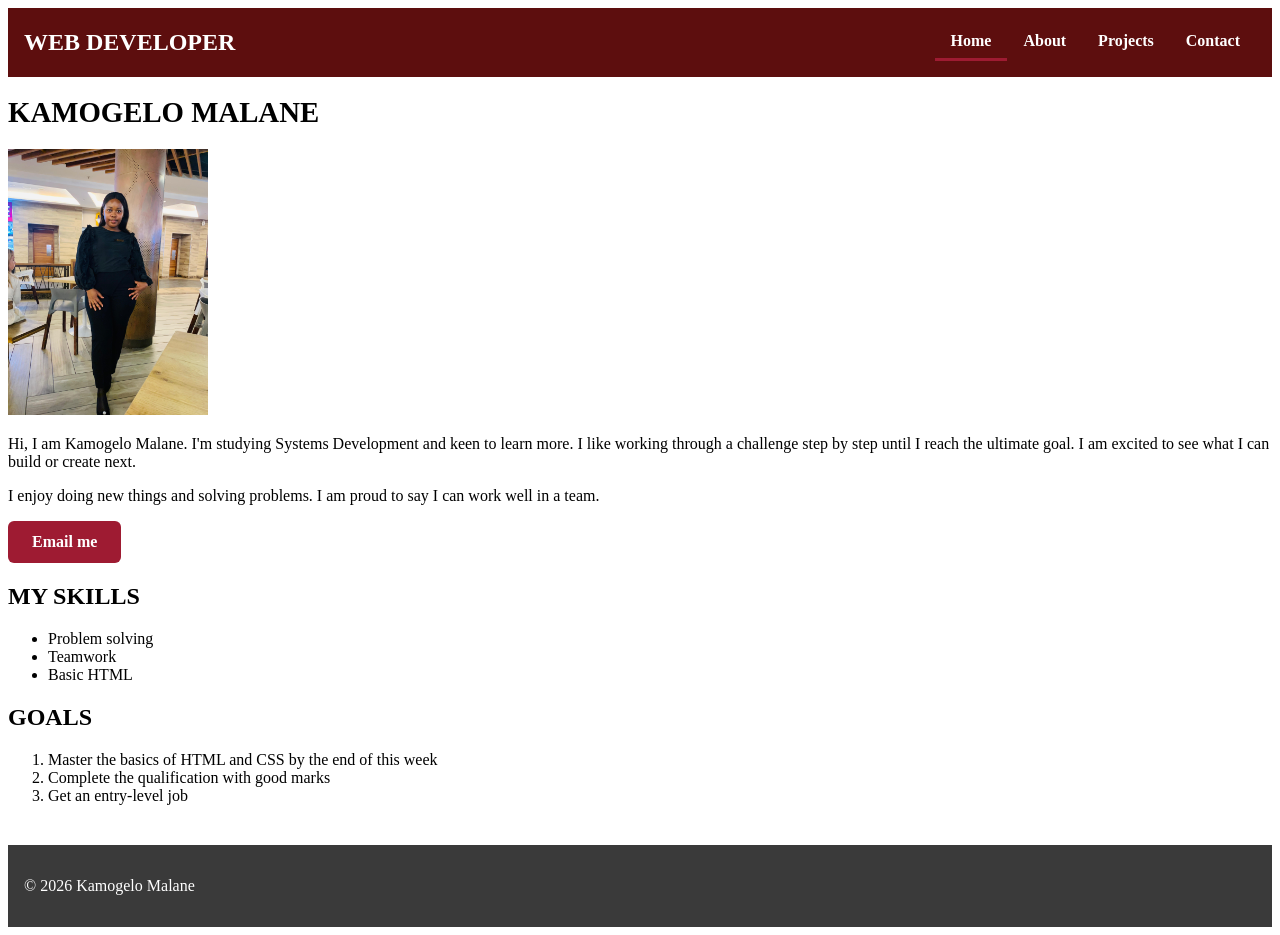
==== index.html @ d8cc73e3 "Darken nav bar for better contrast" ====
<!DOCTYPE html>
<html lang="en">
<head>
    <meta charset="UTF-8">
    <meta name="viewport" content="width=device-width, initial-scale=1.0">
    <title>Kamogelo Malane - Web Developer</title>
    <link rel="stylesheet" href="style.css">
</head>
<body>
  <a href="#main" class="skip-link">Skip to main content</a>

  <header>
    <nav class="navbar" aria-label="Main navigation">
      <span class="logo">WEB DEVELOPER</span>
      <div class="nav-links">
        <a href="index.html" class="nav-link active" aria-current="page">Home</a>
        <a href="about.html" class="nav-link">About</a>
        <a href="projects.html" class="nav-link">Projects</a>
        <a href="contact.html" class="nav-link">Contact</a>
      </div>
    </nav>
  </header>

  <main id="main">
    <h1>KAMOGELO MALANE</h1>
    <img src="photo.jpg" alt="Kamogelo Malane, a systems development student, standing smiling in a bright indoor space" width="200">

    <p>Hi, I am Kamogelo Malane. I'm studying Systems Development and keen to learn more. I like working through a challenge step by step until I reach the ultimate goal. I am excited to see what I can build or create next.</p>
    <p>I enjoy doing new things and solving problems. I am proud to say I can work well in a team.</p>

    <a href="mailto:youraddress@example.com" class="btn">Email me</a>

    <h2>MY SKILLS</h2>
    <ul>
      <li>Problem solving</li>
      <li>Teamwork</li>
      <li>Basic HTML</li>
    </ul>

    <h2>GOALS</h2>
    <ol>
      <li>Master the basics of HTML and CSS by the end of this week</li>
      <li>Complete the qualification with good marks</li>
      <li>Get an entry-level job</li>
    </ol>
  </main>

  <footer>
    <p>&copy; 2026 Kamogelo Malane</p>
  </footer>
</body>
</html>
---- style.css ----
.navbar {
  display: flex;
  background-color: #5d0e0e;
  padding: 16px;
  justify-content: space-between;
  align-items: center;
  gap: 20px;
  position: sticky;
  top: 0   
}
.nav-link {
  color: #ffffff;
  text-decoration: none;
  font-weight: bold;
  padding: 8px 16px;

}

.nav-link:hover {
  background-color: #9E1B32;
  border-radius: 4px;
}

.active {
  border-bottom: 3px solid #9E1B32;
}

.nav-links {
  display: flex;
}

.logo {
  color: #ffffff;
  font-size: 24px;
  font-weight: bold;
}

.btn {
  display: inline-block;
  background-color: #9E1B32;
  color: #ffffff;
  text-decoration: none;
  font-weight: bold;
  padding: 12px 24px;
  border-radius: 6px;
    cursor: pointer;
}

.btn:hover {
  background-color: #3a3a3a;
}


.page {
  max-width: 1000px;
  margin: 0 auto;
  padding: 24px;
}

.projects {
  display: flex;
  gap: 20px;
  flex-wrap: wrap;
}

.project-card {
  flex: 1 1 300px;
  padding: 24px;
  background-color: #f5f5f5;
  border: 1px solid #cccccc;
  border-left: 6px solid #9E1B32;
  border-radius: 8px;
}

.project-card h2 {
  margin-top: 0;
  color: #3a3a3a;
}

.project-card h3 {
  margin-bottom: 4px;
  color: #9E1B32;
}

.project-card p {
  line-height: 1.6;
}

.tag {
  display: inline-block;
  background-color: #3a3a3a;
  color: #ffffff;
  font-size: 14px;
  padding: 4px 10px;
  border-radius: 20px;
  margin-right: 6px;
}

.contact-form {
  display: flex;
  flex-direction: column;
  gap: 8px;
  max-width: 450px;
}

.contact-form label {
  font-weight: bold;
}

.contact-form input,
.contact-form textarea {
  padding: 10px;
  border: 1px solid #3a3a3a;
  border-radius: 4px;
  font-size: 16px;
}

.contact-form input:focus,
.contact-form textarea:focus {
  outline: 2px solid #9E1B32;
}

.about-intro {
  display: flex;
  align-items: center;
  gap: 24px;
  flex-wrap: wrap;
}

.profile-photo {
  border-radius: 8px;
  border: 4px solid #9E1B32;
}

.page h2 {
  color: #3a3a3a;
  border-bottom: 2px solid #9E1B32;
  padding-bottom: 4px;
}

.page li {
  line-height: 1.8;
}

footer {
  margin-top: 40px;
  padding: 16px;
  background-color: #3a3a3a;
  color: #ffffff;  
}
.wide {
  grid-column: span 2;
}


.project-card:hover {
  transform: scale(1.03);
}
.contact-form {
  display: flex;
  flex-direction: column;
  gap: 8px;
  max-width: 450px;
}

.contact-form label {
  font-weight: bold;
}

.contact-form input[type="text"],
.contact-form input[type="email"],
.contact-form input[type="tel"],
.contact-form select,
.contact-form textarea {
  padding: 10px;
  border: 1px solid #3a3a3a;
  border-radius: 4px;
  font-size: 16px;
  font-family: inherit;
}

.contact-form input:focus,
.contact-form select:focus,
.contact-form textarea:focus {
  outline: 2px solid #9E1B32;
}

.contact-form input:invalid:not(:placeholder-shown) {
  border-color: #9E1B32;
}

fieldset {
  border: 1px solid #3a3a3a;
  border-radius: 6px;
  padding: 12px;
}

legend {
  font-weight: bold;
  padding: 0 6px;
}

fieldset label,
.contact-form div label {
  font-weight: normal;
  margin-right: 12px;
}

input[type="radio"],
input[type="checkbox"] {
  accent-color: #9E1B32;
  margin-right: 4px;
}
@media (max-width: 600px) {
  .navbar {
    flex-direction: column;
    align-items: flex-start;
  }

  .nav-links {
    flex-direction: column;
    width: 100%;
  }

  .nav-link {
    padding: 12px 16px;
    width: 100%;
    box-sizing: border-box;
  }
}

  h1 {
    font-size: 1.8rem;
  }

  .page {
    padding: 16px;
  }



.projects-grid {
  display: grid;
  grid-template-columns: repeat(auto-fit, minmax(150px, 1fr));
  gap: 20px;
  padding: 16px;
}

.project-card {
  background-color: #3a3a3a;
  color: #ffffff;
  padding: 20px;
  border-radius: 6px;
  text-align: center;
    transition: transform 0.2s;
}

#contactForm {
  display: flex;
  flex-direction: column;
  gap: 8px;
  max-width: 480px;
  padding: 16px;
}
 
#contactForm input,
#contactForm select,
#contactForm textarea {
  padding: 10px;
  border: 2px solid #999999;
  border-radius: 4px;
  font-size: 1rem;
}
 
#contactForm input:focus,
#contactForm textarea:focus {
  outline: none;
  border-color: #9E1B32;
}
 
#contactForm button {
  background-color: #3a3a3a;
  color: #ffffff;
  padding: 12px;
  border: none;
  border-radius: 4px;
  cursor: pointer;
}
 
#contactForm button:hover {
  background-color: #9E1B32;
}

a:focus,
button:focus {
  outline: 3px solid #9E1B32;
  outline-offset: 2px;
}
.skip-link { position: absolute; left: -9999px; }
.skip-link:focus { left: 8px; top: 8px; background: #fff; padding: 8px; z-index: 10; }

.about {
  max-width: 700px;
  margin: 40px auto;
  padding: 0 20px;
  font-family: "Times New Roman", serif;
  line-height: 1.6;
}
.about h1 {
  border-bottom: 3px solid #a31535;
  display: inline-block;
  padding-bottom: 6px;
}
.about a { color: #a31535; }

/* Skip link: set an explicit text colour so it stays readable */
.skip-link:focus { color: #000; }

/* Section F step 16: turn off motion for people who ask for it */
@media (prefers-reduced-motion: reduce) {
  * {
    transition: none !important;
    animation: none !important;
  }
  .project-card:hover { transform: none; }
}

.project-card h2 { color: #ffffff; }
.project-card h3 { color: #ffb3c1; }
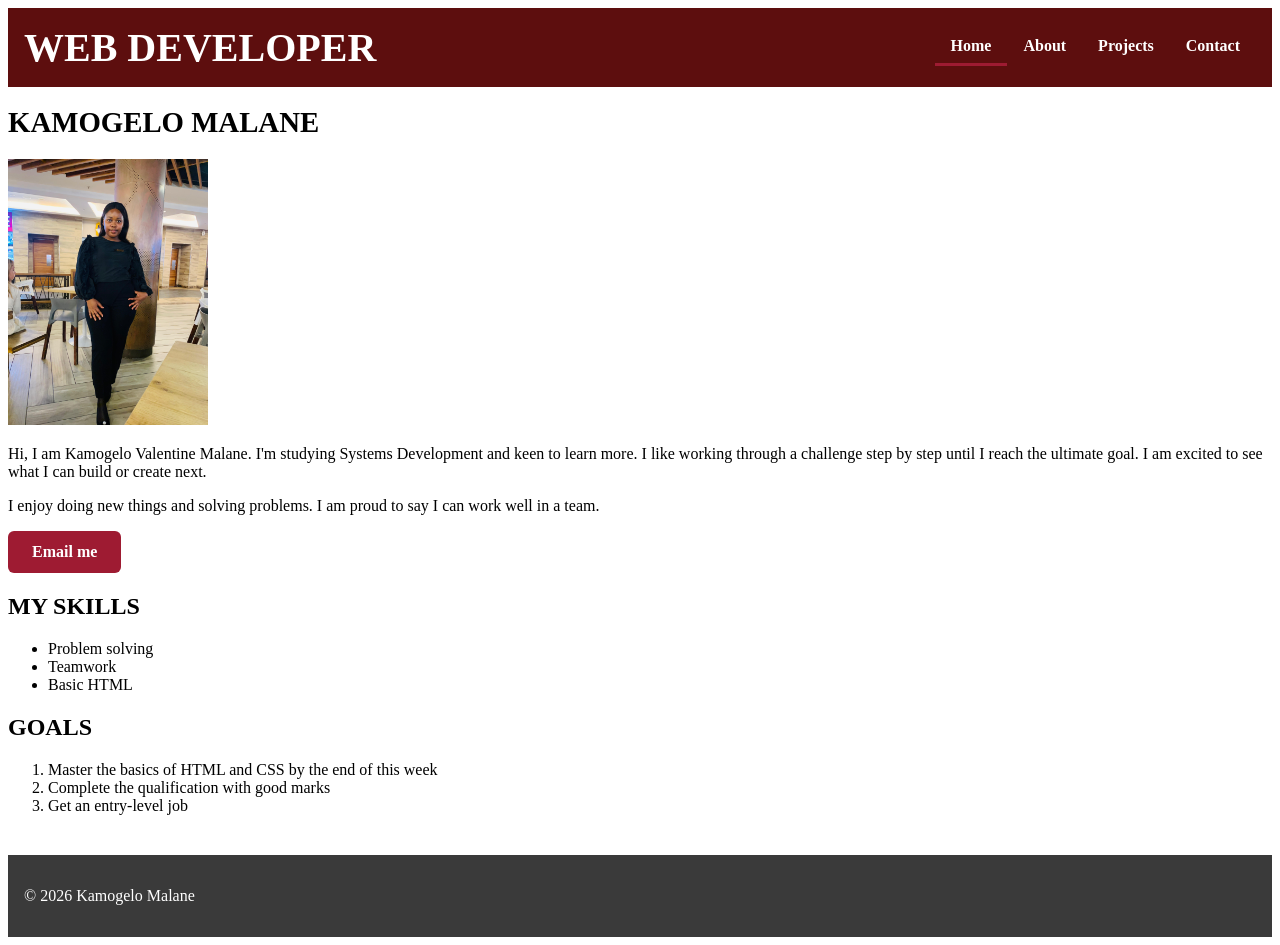
==== commit 6cb62402: "Update paragraph on bio page" ====
--- a/index.html
+++ b/index.html
@@ -25,7 +25,7 @@
     <h1>KAMOGELO MALANE</h1>
     <img src="photo.jpg" alt="Kamogelo Malane, a systems development student, standing smiling in a bright indoor space" width="200">
 
-    <p>Hi, I am Kamogelo Malane. I'm studying Systems Development and keen to learn more. I like working through a challenge step by step until I reach the ultimate goal. I am excited to see what I can build or create next.</p>
+    <p>Hi, I am Kamogelo Valentine Malane. I'm studying Systems Development and keen to learn more. I like working through a challenge step by step until I reach the ultimate goal. I am excited to see what I can build or create next.</p>
     <p>I enjoy doing new things and solving problems. I am proud to say I can work well in a team.</p>
 
     <a href="mailto:youraddress@example.com" class="btn">Email me</a>
--- a/style.css
+++ b/style.css
@@ -31,7 +31,7 @@
 
 .logo {
   color: #ffffff;
-  font-size: 24px;
+  font-size:  40px;
   font-weight: bold;
 }
 
